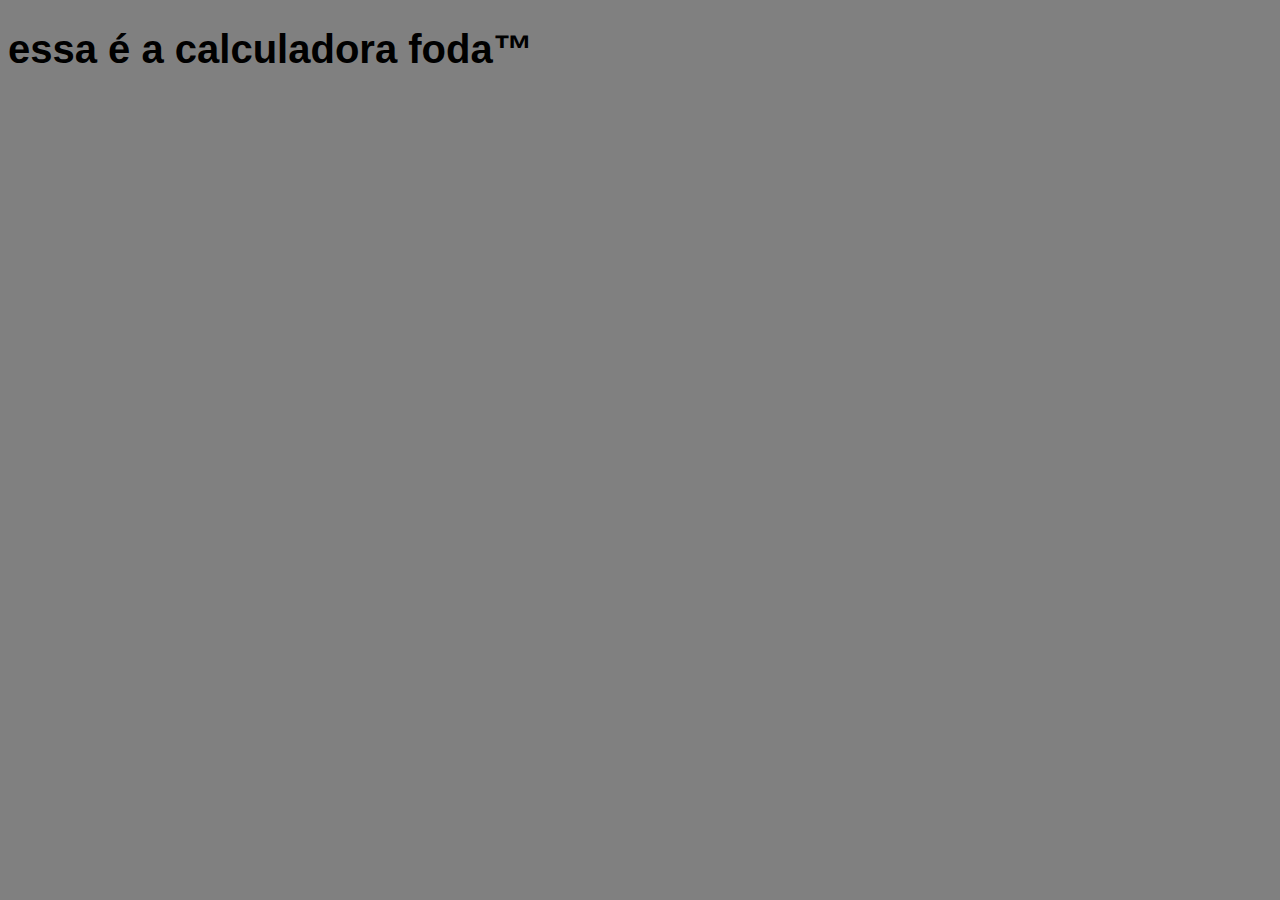
==== index.html @ 95937dd2 "Add files via upload" ====
<!DOCTYPE html>
<html lang="pt-br">
<head>
    <meta charset="UTF-8">
    <meta http-equiv="X-UA-Compatible" content="IE=edge">
    <meta name="viewport" content="width=device-width, initial-scale=1.0">
    <title>Document</title>
    <style>
       body {
        font: normal 15pt Arial;
        background-color: gray;
           }
    </style>
</head>
<body>
    <h1>essa é a calculadora foda™</h1>
    <script>
       var n1 = Number(window.prompt("calculadora foda™, digite um numero"))
       var n2 = Number(window.prompt("calculadora foda™, digite outro numero"))
       var s = n1 + n2
       window.alert("a soma desses dois numeros é " + s)
    </script>
</body>
</html>
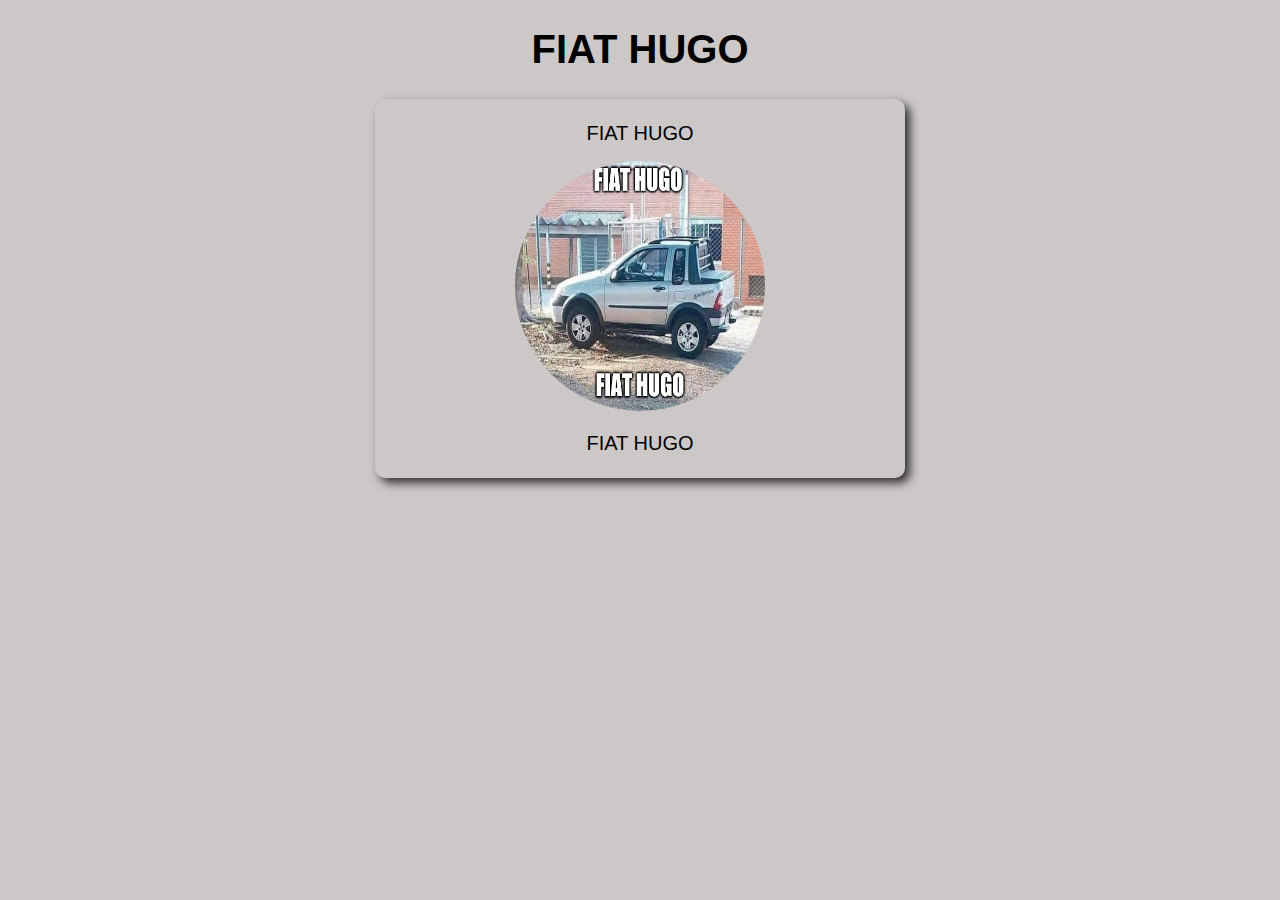
==== commit 0af8ffca: "Add files via upload" ====
--- a/index.html
+++ b/index.html
@@ -4,21 +4,23 @@
     <meta charset="UTF-8">
     <meta http-equiv="X-UA-Compatible" content="IE=edge">
     <meta name="viewport" content="width=device-width, initial-scale=1.0">
-    <title>Document</title>
-    <style>
-       body {
-        font: normal 15pt Arial;
-        background-color: gray;
-           }
-    </style>
+    <title>FIAT HUGO</title>
+    <link rel="stylesheet" href="style.css">
 </head>
 <body>
-    <h1>essa é a calculadora foda™</h1>
-    <script>
-       var n1 = Number(window.prompt("calculadora foda™, digite um numero"))
-       var n2 = Number(window.prompt("calculadora foda™, digite outro numero"))
-       var s = n1 + n2
-       window.alert("a soma desses dois numeros é " + s)
-    </script>
+    <header>
+        <h1>FIAT HUGO</h1>
+    </header>
+    <section>
+        <div id="msg">
+            FIAT HUGO
+        </div>
+        <div id="img">
+            <img id="img" style="border-radius: 50%" width="250" height="250" src="fiathugo.png">
+        </div>
+        <div>
+            FIAT HUGO
+        </div>
+    </section>
 </body>
-</html> +</html>--- a/style.css
+++ b/style.css
@@ -0,0 +1,20 @@
+body {
+    background: #CDC8C8;
+    font: normal 15pt Arial;
+}
+header {
+    color:black;
+    text-align: center;
+}
+section {
+    background: #CDC8C8;
+    border-radius: 10px;
+    padding: 15px;
+    width: 500px;
+    margin: auto;
+    box-shadow: 5px 5px 10px #323232;
+}
+div {
+    text-align: center;
+    padding: 8px;
+}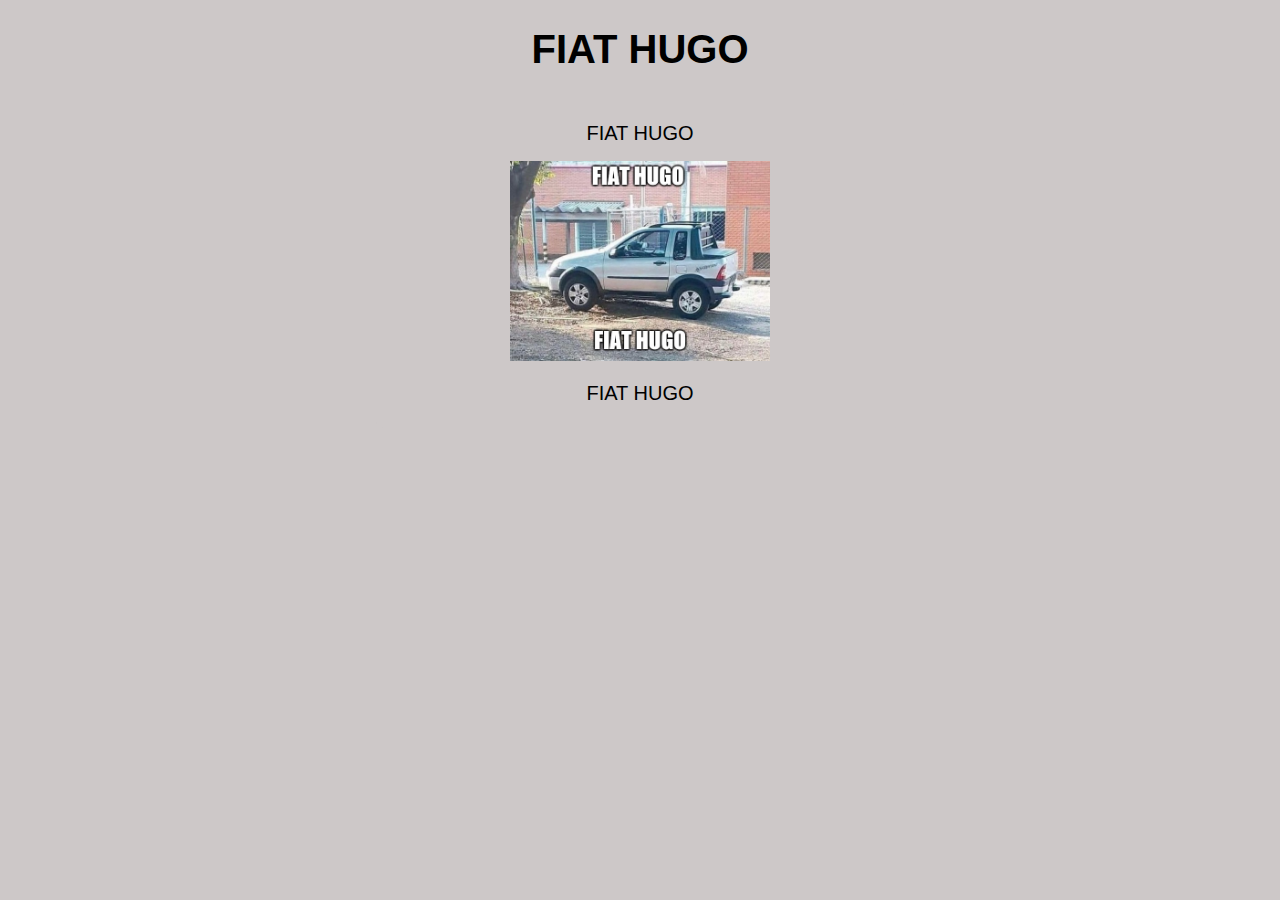
==== commit b5042d61: "Update index.html" ====
--- a/index.html
+++ b/index.html
@@ -16,11 +16,11 @@
             FIAT HUGO
         </div>
         <div id="img">
-            <img id="img" style="border-radius: 50%" width="250" height="250" src="fiathugo.png">
+            <img id="img" style="block-size: 150pt;" src="fiathugo.png">
         </div>
         <div>
             FIAT HUGO
         </div>
     </section>
 </body>
-</html>+</html>
--- a/style.css
+++ b/style.css
@@ -12,9 +12,8 @@
     padding: 15px;
     width: 500px;
     margin: auto;
-    box-shadow: 5px 5px 10px #323232;
 }
 div {
     text-align: center;
     padding: 8px;
-}+}
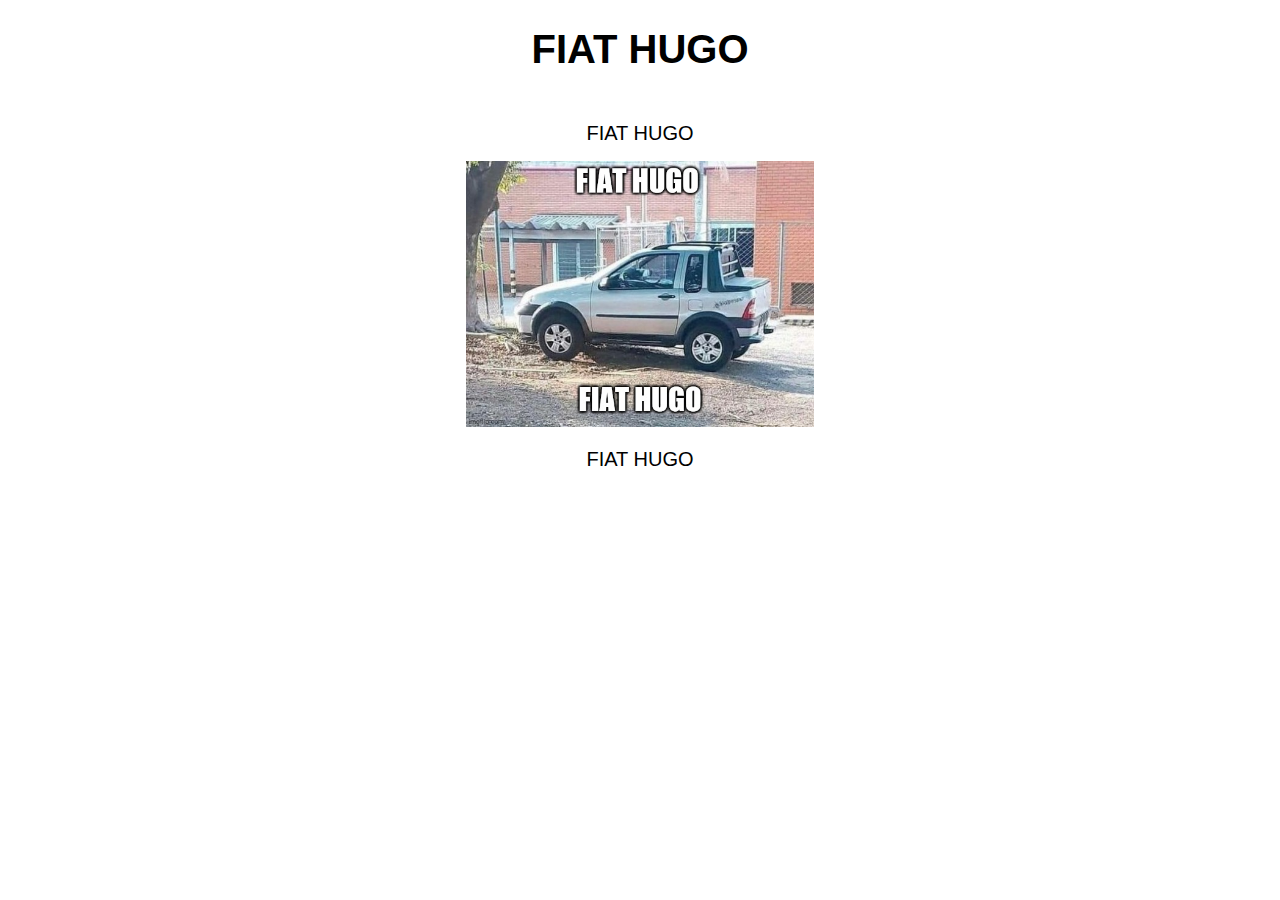
==== commit b116a8a8: "Update index.html" ====
--- a/index.html
+++ b/index.html
@@ -16,7 +16,7 @@
             FIAT HUGO
         </div>
         <div id="img">
-            <img id="img" style="block-size: 150pt;" src="fiathugo.png">
+            <img id="img" style="block-size: 200pt;" src="fiathugo.png">
         </div>
         <div>
             FIAT HUGO
--- a/style.css
+++ b/style.css
@@ -1,5 +1,5 @@
 body {
-    background: #CDC8C8;
+    background: #ffffff;
     font: normal 15pt Arial;
 }
 header {
@@ -7,7 +7,7 @@
     text-align: center;
 }
 section {
-    background: #CDC8C8;
+    background: #ffffff;
     border-radius: 10px;
     padding: 15px;
     width: 500px;
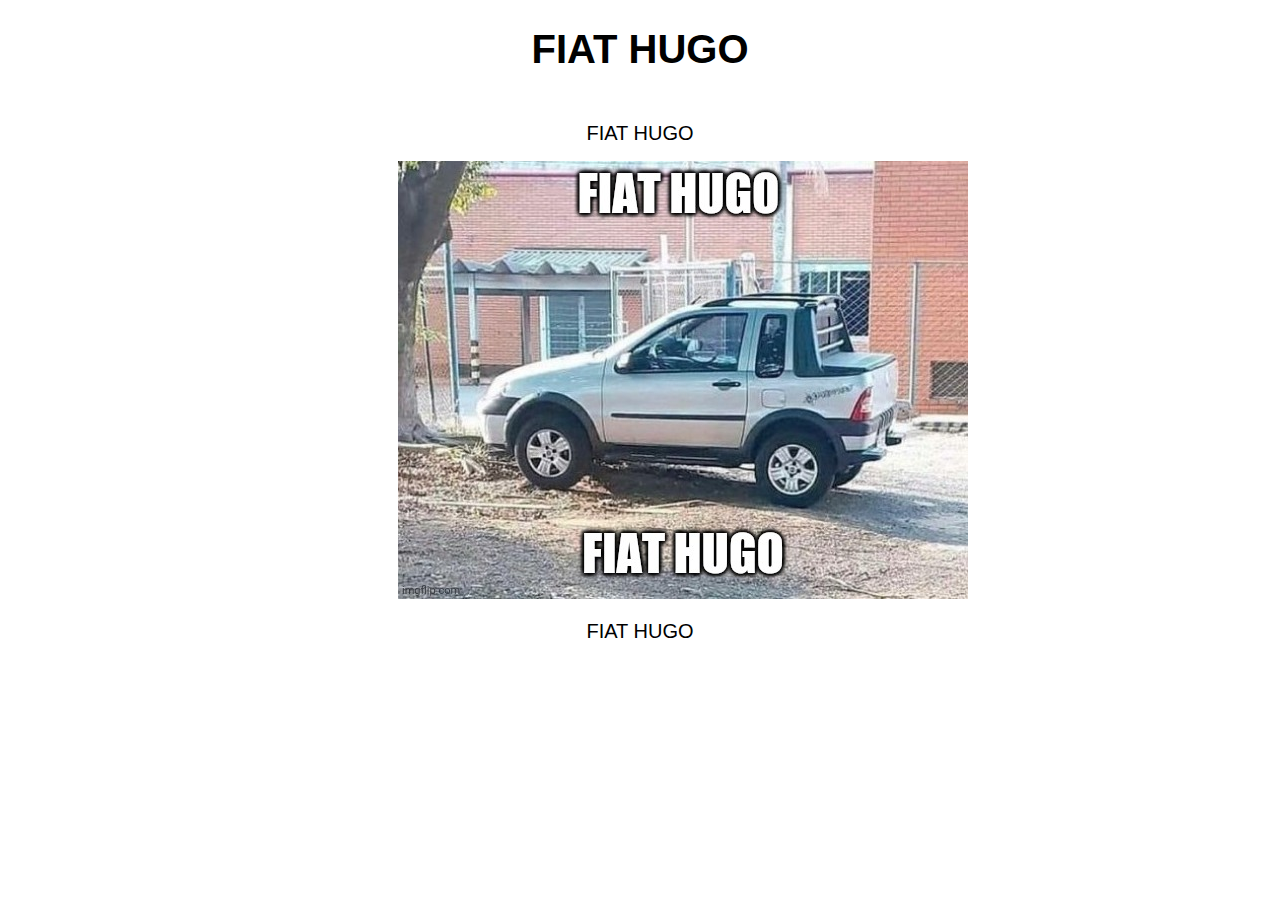
==== commit 7f6b6358: "Update index.html" ====
--- a/index.html
+++ b/index.html
@@ -16,7 +16,7 @@
             FIAT HUGO
         </div>
         <div id="img">
-            <img id="img" style="block-size: 200pt;" src="fiathugo.png">
+            <img id="img" style="block" src="fiathugo.png">
         </div>
         <div>
             FIAT HUGO
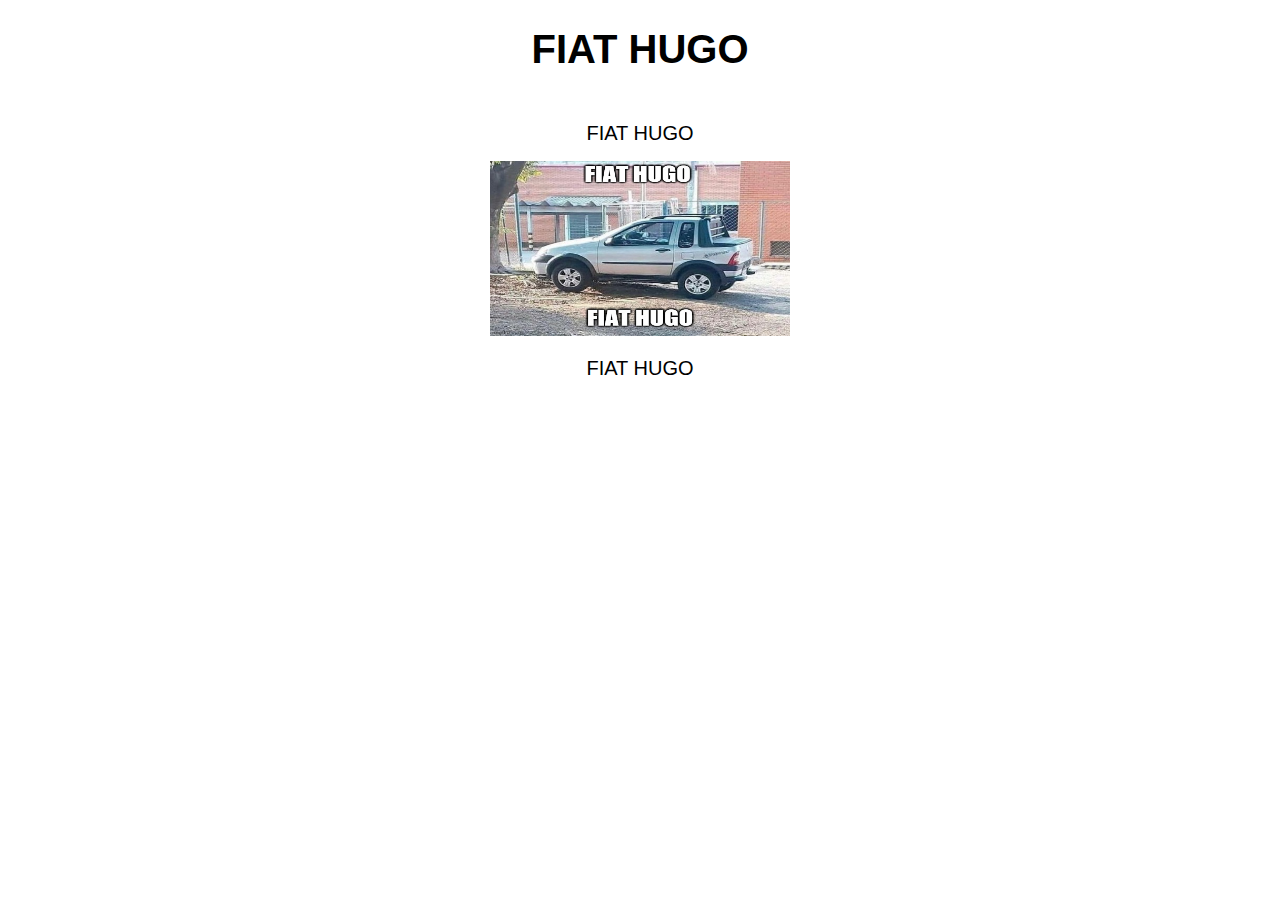
==== commit 03eb7c98: "Update index.html" ====
--- a/index.html
+++ b/index.html
@@ -16,7 +16,7 @@
             FIAT HUGO
         </div>
         <div id="img">
-            <img id="img" style="block" src="fiathugo.png">
+            <img id="img" style="block" width="300" height="175" src="fiathugo.png">
         </div>
         <div>
             FIAT HUGO
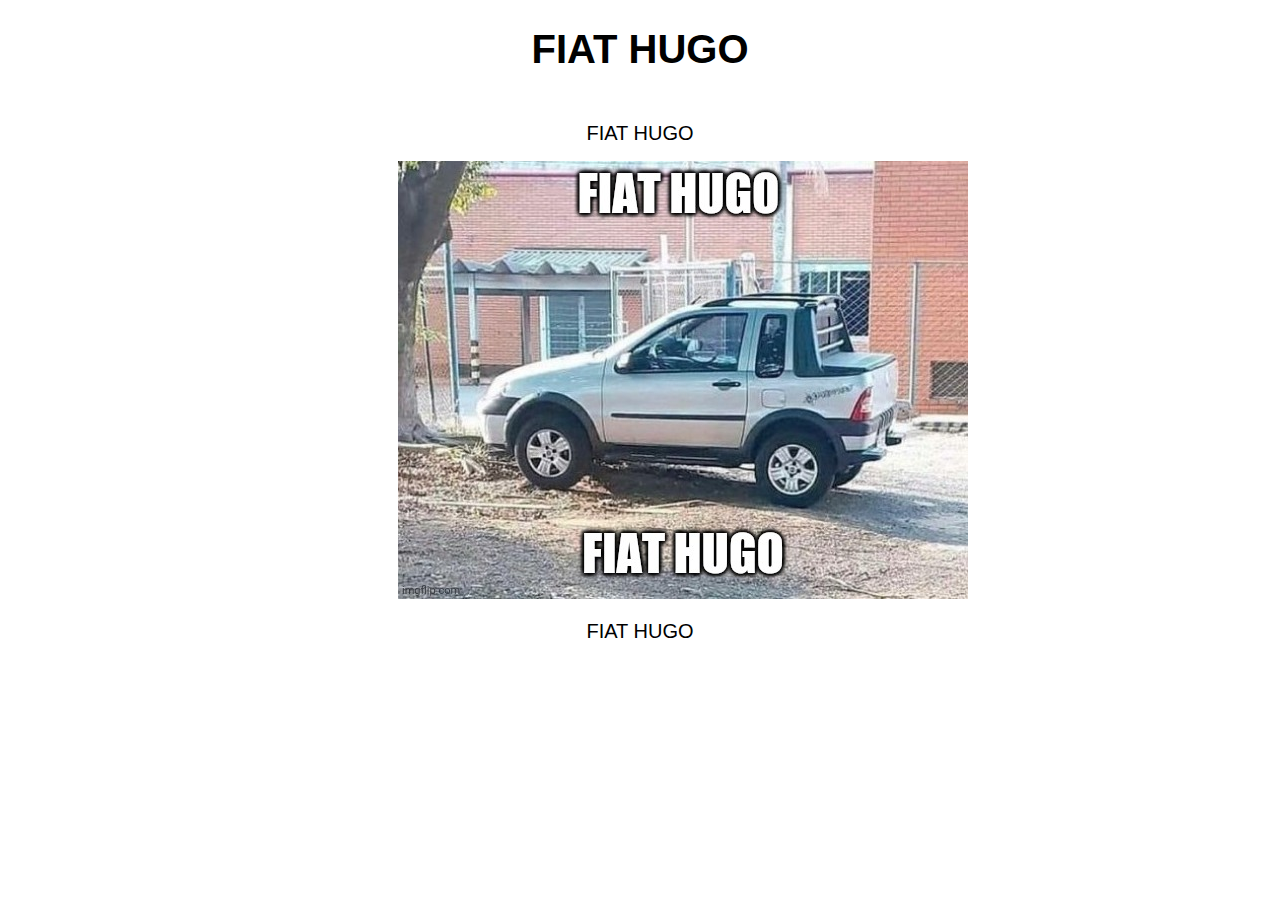
==== commit f69f5a90: "Update index.html" ====
--- a/index.html
+++ b/index.html
@@ -16,7 +16,7 @@
             FIAT HUGO
         </div>
         <div id="img">
-            <img id="img" style="block" width="300" height="175" src="fiathugo.png">
+            <img id="img" style="block" src="fiathugo.png">
         </div>
         <div>
             FIAT HUGO
